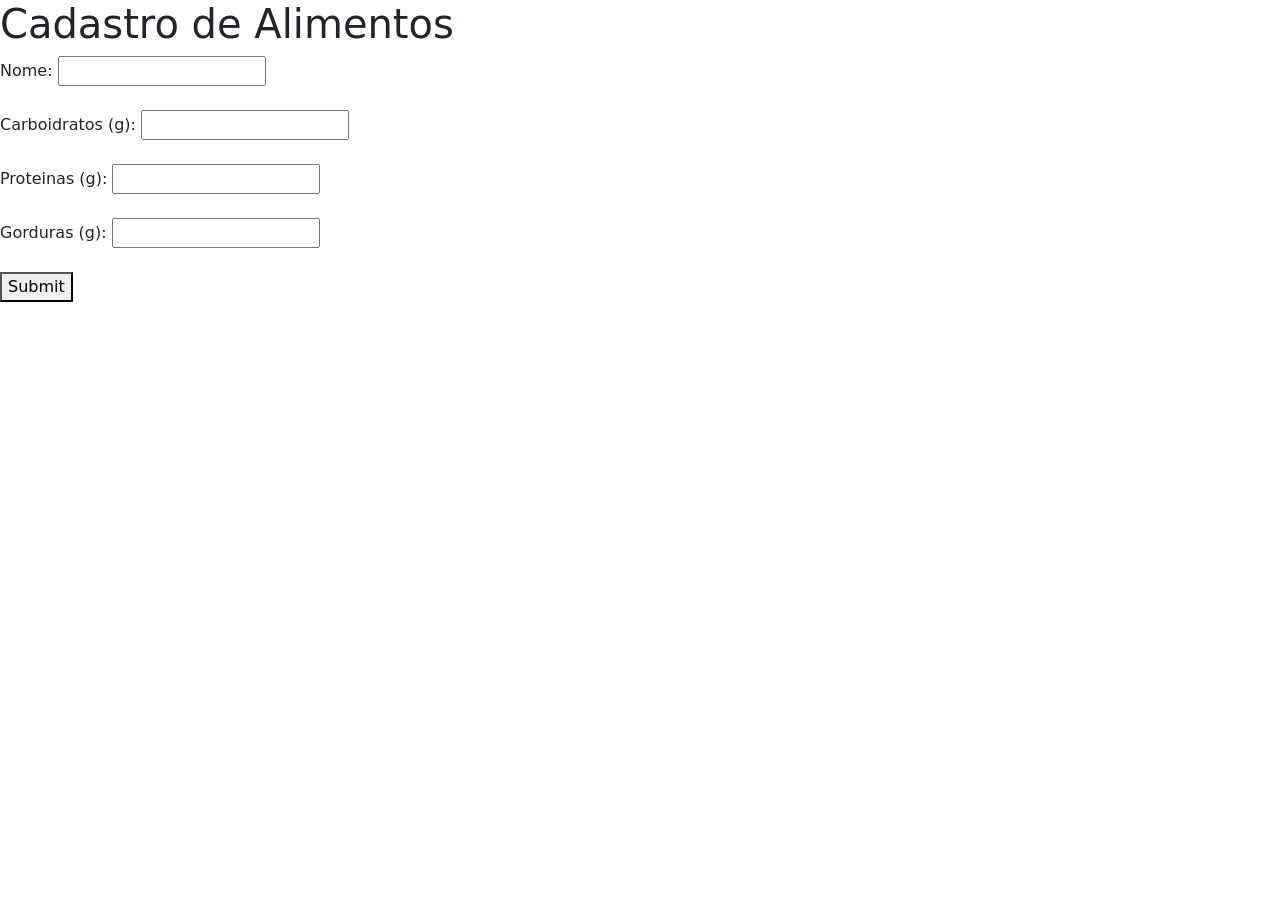
==== templates/cadastroAlimento.html @ 5d248d01 "Feito o esboço do projeto, com os templates HTML e routes" ====
<!DOCTYPE html>
<html lang="en">
<head>
    <meta charset="UTF-8">
    <meta name="viewport" content="width=device-width, initial-scale=1.0">
    <link href="https://cdn.jsdelivr.net/npm/bootstrap@5.3.3/dist/css/bootstrap.min.css" rel="stylesheet" integrity="sha384-QWTKZyjpPEjISv5WaRU9OFeRpok6YctnYmDr5pNlyT2bRjXh0JMhjY6hW+ALEwIH" crossorigin="anonymous">
    <title>Cadastro Alimento</title>
</head>
<body>
    <h1>Cadastro de Alimentos</h1>
    <form action="/add_food" method="POST">
        <label for="Nome">Nome:</label>
        <input type="text" id="name" name="name" required><br><br>
        <label for="Carboidratos">Carboidratos (g):</label>
        <input type="number" id="carbs" name="carbs" step="0.01" required><br><br>
        <label for="Proteinas">Proteinas (g):</label>
        <input type="number" id="protein" name="protein" step="0.01" required><br><br>
        <label for="Gorduras">Gorduras (g):</label>
        <input type="number" id="fat" name="fat" step="0.01" required><br><br>
        <button type="submit">Submit</button>
    </form>
</body>
</html>
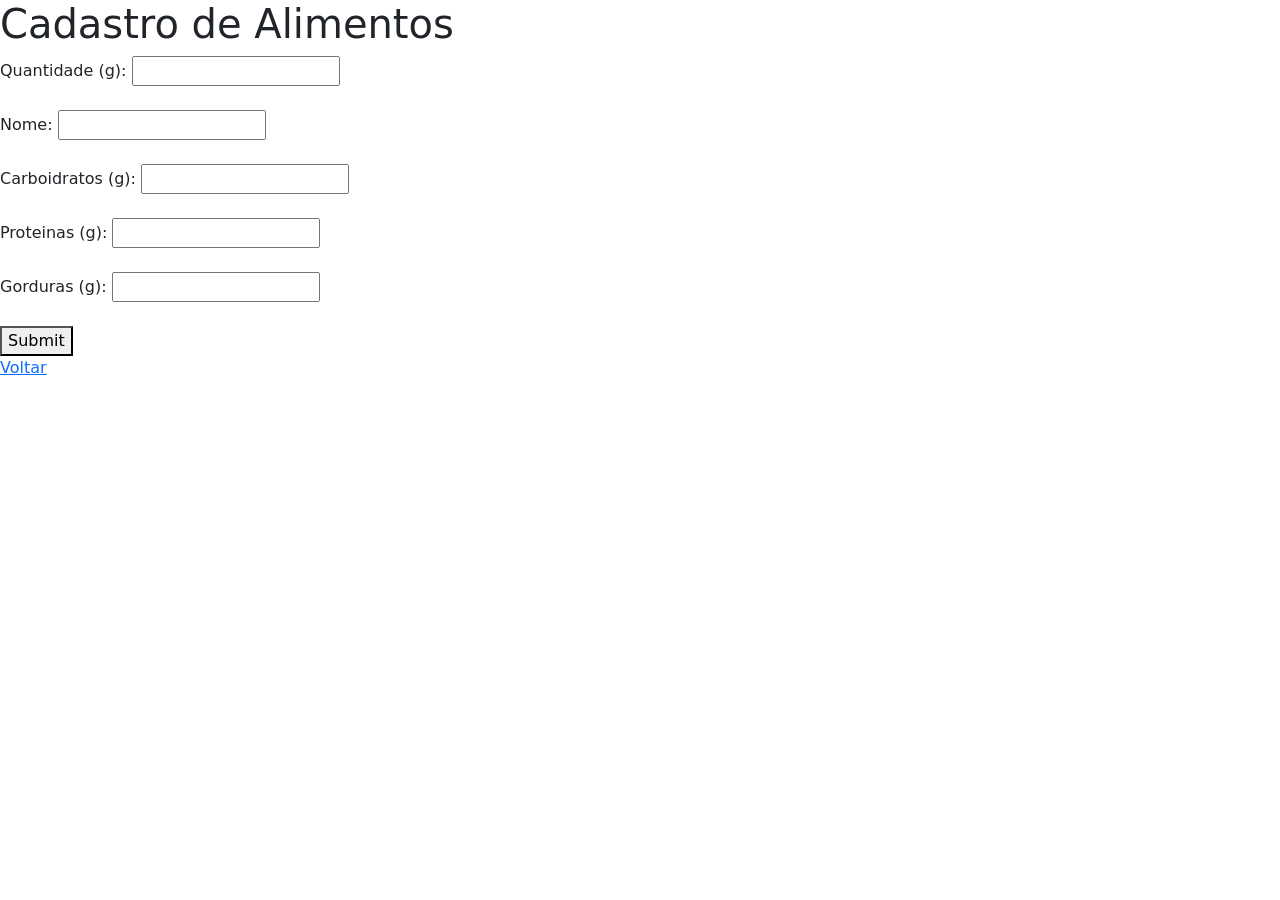
==== commit 0ed7a901: "criado funcao para cadastrar alimento, ja linkado com banco de dados" ====
--- a/templates/cadastroAlimento.html
+++ b/templates/cadastroAlimento.html
@@ -1,23 +1,34 @@
 <!DOCTYPE html>
 <html lang="en">
+
 <head>
     <meta charset="UTF-8">
     <meta name="viewport" content="width=device-width, initial-scale=1.0">
-    <link href="https://cdn.jsdelivr.net/npm/bootstrap@5.3.3/dist/css/bootstrap.min.css" rel="stylesheet" integrity="sha384-QWTKZyjpPEjISv5WaRU9OFeRpok6YctnYmDr5pNlyT2bRjXh0JMhjY6hW+ALEwIH" crossorigin="anonymous">
+    <link href="https://cdn.jsdelivr.net/npm/bootstrap@5.3.3/dist/css/bootstrap.min.css" rel="stylesheet"
+        integrity="sha384-QWTKZyjpPEjISv5WaRU9OFeRpok6YctnYmDr5pNlyT2bRjXh0JMhjY6hW+ALEwIH" crossorigin="anonymous">
+    <link rel="stylesheet" href="static/css/style.css">
     <title>Cadastro Alimento</title>
 </head>
+
 <body>
-    <h1>Cadastro de Alimentos</h1>
-    <form action="/add_food" method="POST">
-        <label for="Nome">Nome:</label>
-        <input type="text" id="name" name="name" required><br><br>
-        <label for="Carboidratos">Carboidratos (g):</label>
-        <input type="number" id="carbs" name="carbs" step="0.01" required><br><br>
-        <label for="Proteinas">Proteinas (g):</label>
-        <input type="number" id="protein" name="protein" step="0.01" required><br><br>
-        <label for="Gorduras">Gorduras (g):</label>
-        <input type="number" id="fat" name="fat" step="0.01" required><br><br>
-        <button type="submit">Submit</button>
-    </form>
+    <div>
+        <h1>Cadastro de Alimentos</h1>
+        <form action="/cadastro-alimento" method="POST">
+            <label for="Quantidade">Quantidade (g):</label>
+            <input type="number" id="gramas" name="gramas" step="0" required><br><br>
+            <label for="Nome">Nome:</label>
+            <input type="text" id="name" name="name" required><br><br>
+            <label for="Carboidratos">Carboidratos (g):</label>
+            <input type="number" id="carbs" name="carbs" step="0" required><br><br>
+            <label for="Proteinas">Proteinas (g):</label>
+            <input type="number" id="prot" name="prot" step="0" required><br><br>
+            <label for="Gorduras">Gorduras (g):</label>
+            <input type="number" id="fat" name="fat" step="0" required><br><br>
+            <button type="submit">Submit</button>
+
+        </form>
+    </div>
+    <a class="voltar" href="/">Voltar</a>
 </body>
+
 </html>
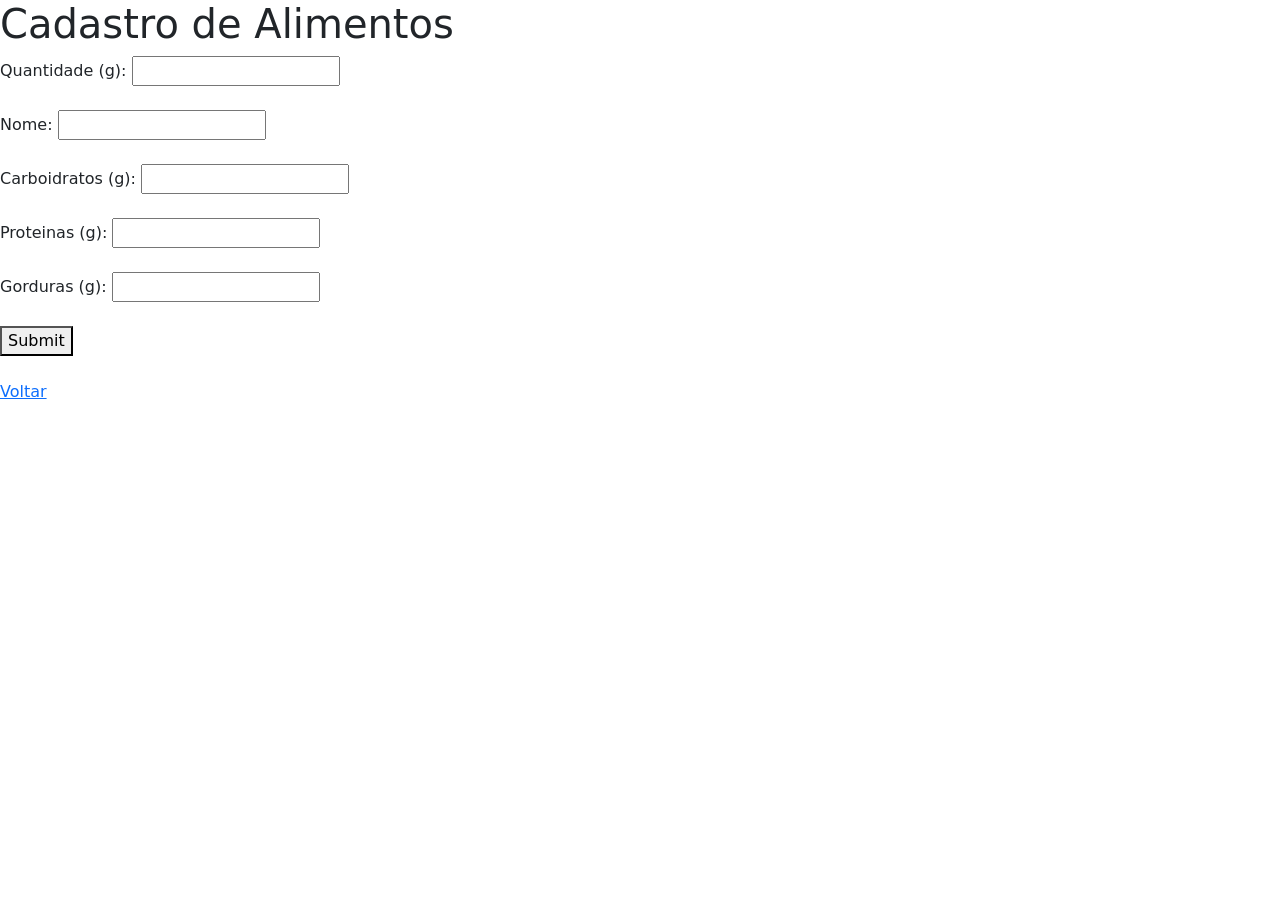
==== commit 7a10d55b: "começando a criar a função de listar alimentos na pagina de calcular dieta" ====
--- a/templates/cadastroAlimento.html
+++ b/templates/cadastroAlimento.html
@@ -28,6 +28,7 @@
 
         </form>
     </div>
+    <br>
     <a class="voltar" href="/">Voltar</a>
 </body>
 
